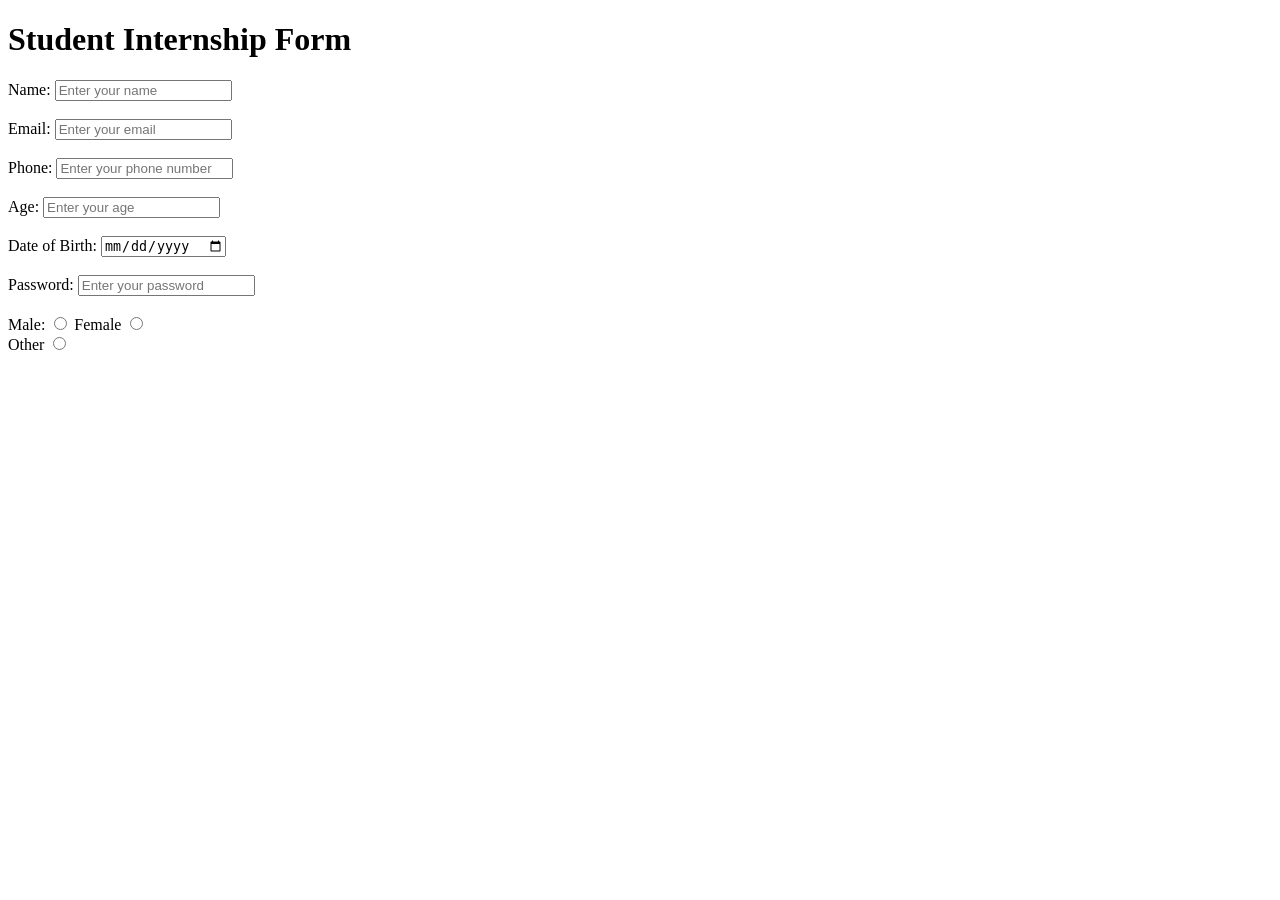
==== student_form.html @ f992d07a "Add student internship form" ====
<!DOCTYPE html>
<html lang="en">
<head>
    <meta charset="UTF-8">
    <meta name="viewport" content="width=device-width, initial-scale=1.0">
    <title>Document</title>
</head>
<body>
    <h1> Student Internship Form</h1>
    <form action="/register" method="post">
        <label for="name">Name:</label>
        <input type="text" name="name" placeholder="Enter your name" required><br><br>

        <label for="email">Email:</label>
        <input type="email" name="email" placeholder="Enter your email" required><br><br>

        <label for="phone">Phone:</label>
        <input type="tel" name="phone" placeholder="Enter your phone number" required><br><br>

        <label for="age">Age:</label>
        <input type="number" name="age" placeholder="Enter your age" required><br><br>

        <label for="dob">Date of Birth:</label>
        <input type="date" name="dob" placeholder="Enter your date of birth" required><br><br>
        <label for="password">Password:</label>
        <input type="password" name="password" placeholder="Enter your password" required><br><br>
        <label for="male">Male:</label>
        <input type="radio" value="male" name="gender" id="male">
        <label for="female">Female</label>
        <input type="radio" value="female" name="gender" id="female">
        <br>
        <label for="other">Other</label>
        <input type="radio" value="other" name="gender" id="other">    


    
</body>
</html>
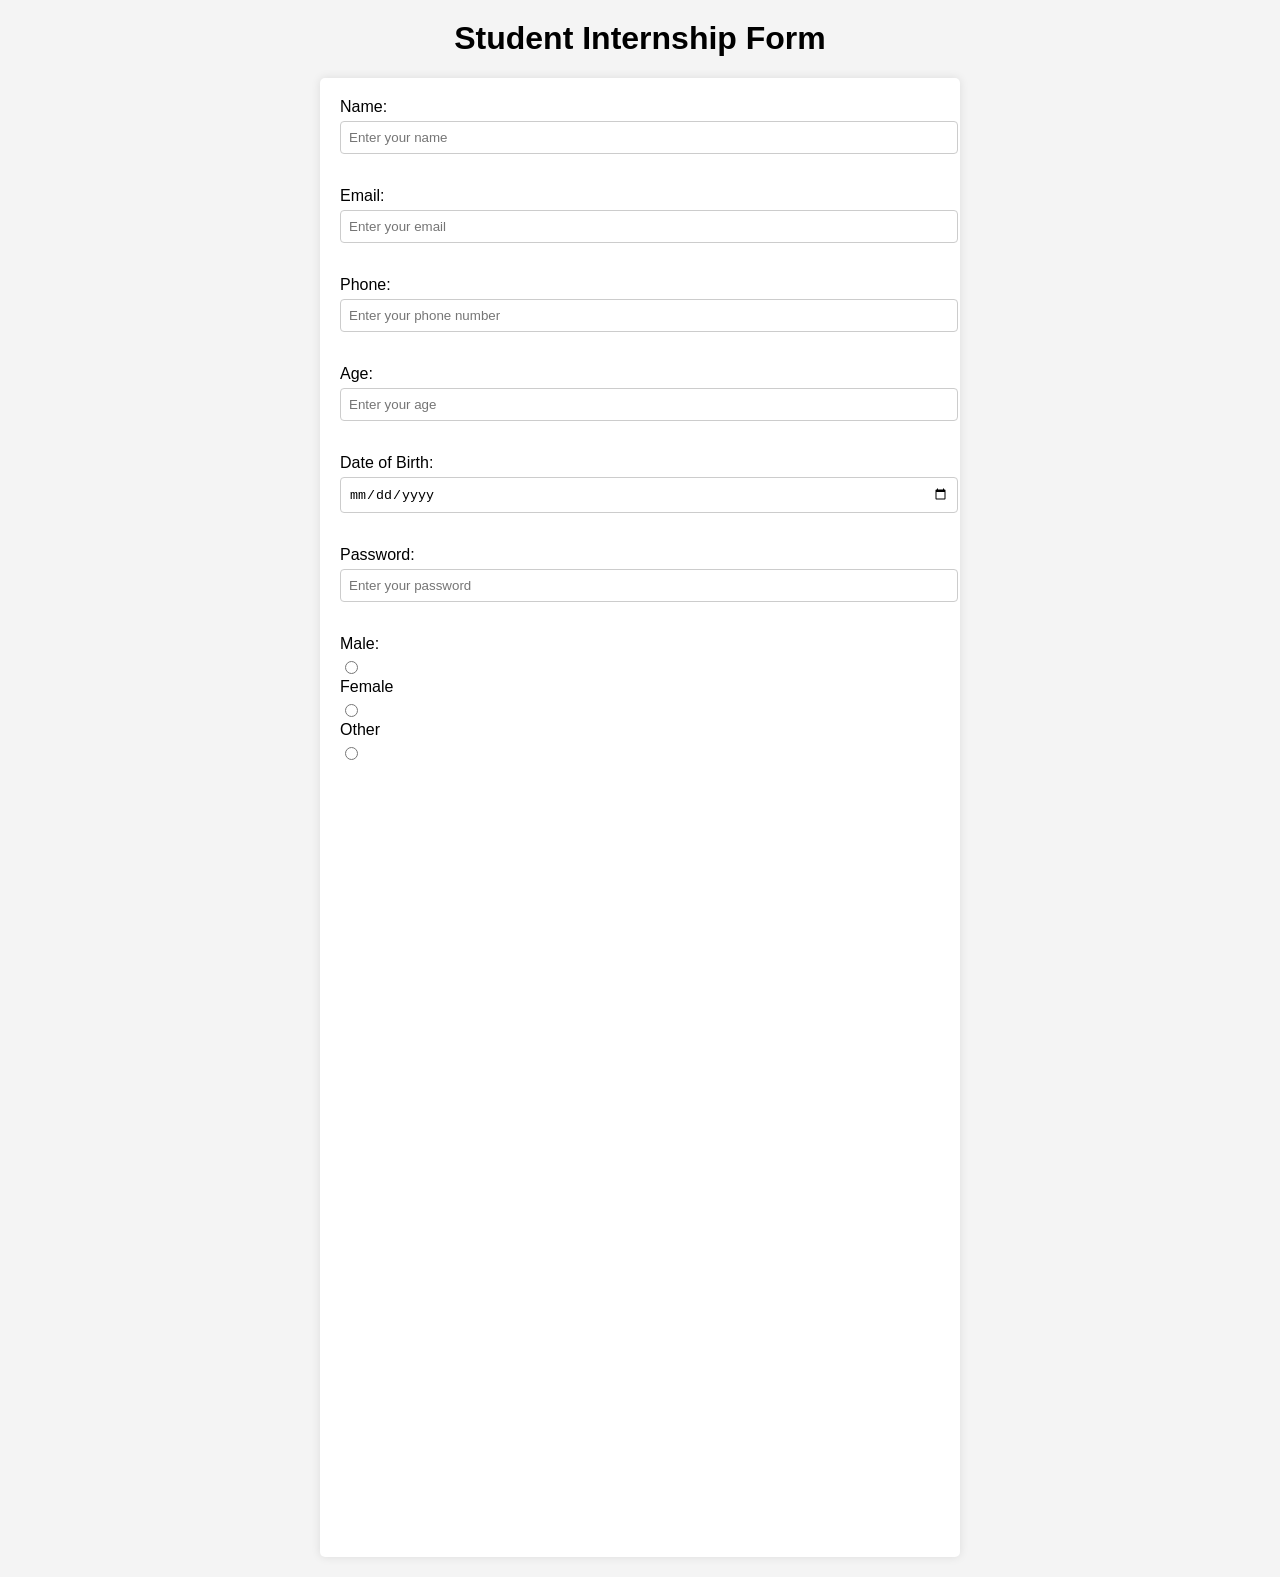
==== commit ffd31c4b: "add" ====
--- a/student_form.html
+++ b/student_form.html
@@ -4,6 +4,68 @@
     <meta charset="UTF-8">
     <meta name="viewport" content="width=device-width, initial-scale=1.0">
     <title>Document</title>
+    <style>
+        body {
+            font-family: Arial, sans-serif;
+            background-color: #f4f4f4;
+            margin: 0;
+            padding: 0;
+        }
+
+        h1 {
+            text-align: center;
+            margin-top: 20px;
+            font-family: sans-serif;
+        }
+
+        form {
+            max-width: 600px;
+            margin: 20px auto;
+            padding: 20px;
+            background-color: #fff;
+            border-radius: 5px;
+            box-shadow: 0 0 10px rgba(0, 0, 0, 0.1);
+        }
+
+        label {
+            display: block;
+            margin-bottom: 5px;
+        }
+
+        input[type="text"],
+        input[type="email"],
+        input[type="tel"],
+        input[type="number"],
+        input[type="date"],
+        input[type="password"],
+        select {
+            width: 100%;
+            padding: 8px;
+            margin-bottom: 15px;
+            border: 1px solid #ccc;
+            border-radius: 4px;
+        }
+
+        input[type="radio"],
+        input[type="checkbox"] {
+            margin-right: 10px;
+        }
+
+        button {
+            display: block;
+            width: 100%;
+            padding: 10px;
+            background-color: #007BFF;
+            color: white;
+            border: none;
+            border-radius: 4px;
+            cursor: pointer;
+        }
+
+        button:hover {
+            background-color: #0056b3;
+        }
+    </style>
 </head>
 <body>
     <h1> Student Internship Form</h1>
@@ -30,9 +92,12 @@
         <input type="radio" value="female" name="gender" id="female">
         <br>
         <label for="other">Other</label>
-        <input type="radio" value="other" name="gender" id="other">    
+        <input type="radio" value="other" name="gender" id="other">
+        
+        <iframe src="https://www.google.com/maps/embed?pb=!1m14!1m12!1m3!1d7071.209827366234!2d77.59387643131778!3d27.60577599874849!2m3!1f0!2f0!3f0!3m2!1i1024!2i768!4f13.1!5e0!3m2!1sen!2sin!4v1787139310773!5m2!1sen!2sin" width="600" height="450" style="border:0;" allowfullscreen="" loading="lazy" referrerpolicy="strict-origin-when-cross-origin"></iframe>
+        <iframe width="560" height="315" src="https://www.youtube.com/embed/odOi0q6N9Jg?si=yqMJtCwYG55njznc" title="YouTube video player" frameborder="0" allow="accelerometer; autoplay; clipboard-write; encrypted-media; gyroscope; picture-in-picture; web-share" referrerpolicy="strict-origin-when-cross-origin" allowfullscreen></iframe>
 
 
-    
+         
 </body>
 </html>
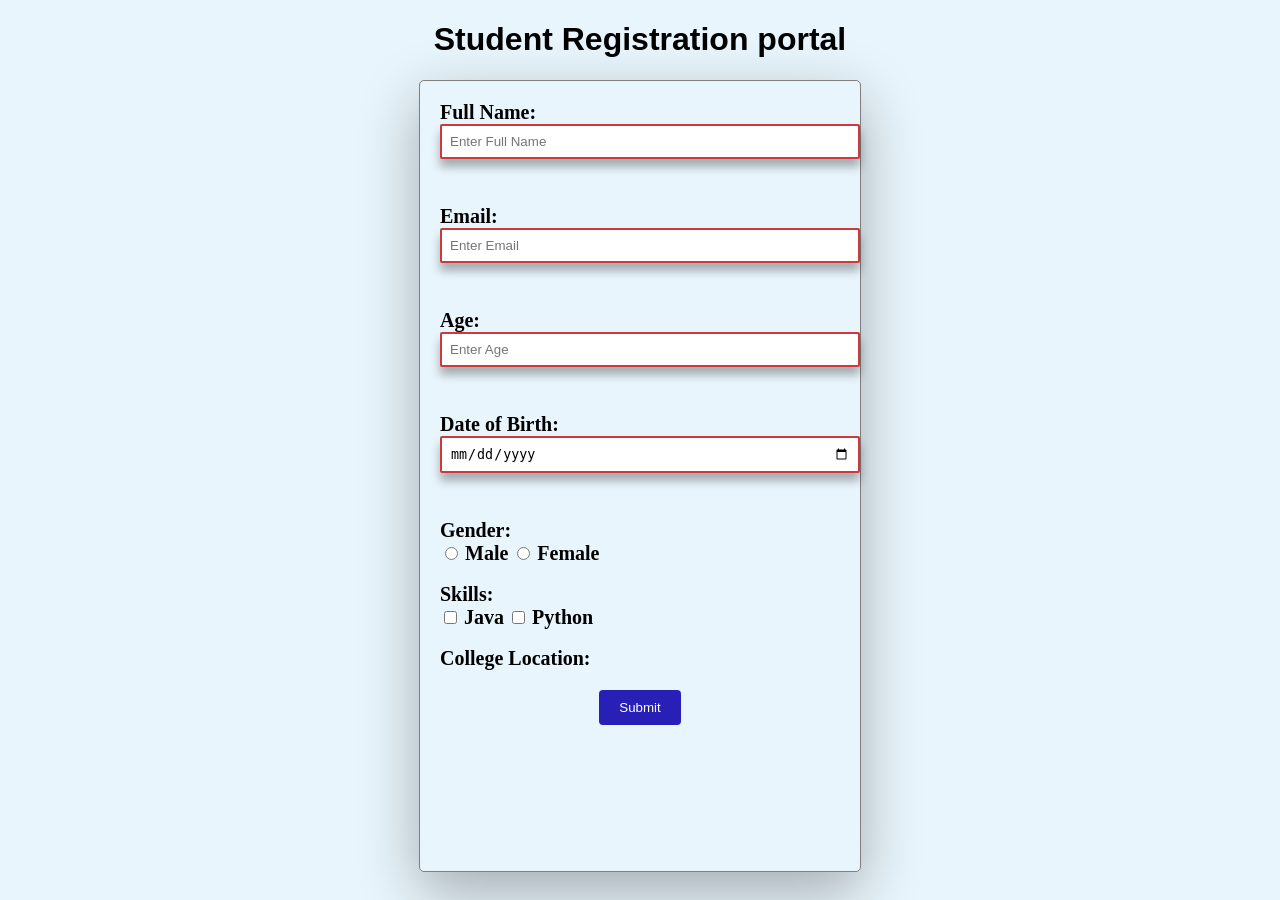
==== commit a49047da: "Add web development practice files" ====
--- a/student_form.html
+++ b/student_form.html
@@ -4,100 +4,95 @@
     <meta charset="UTF-8">
     <meta name="viewport" content="width=device-width, initial-scale=1.0">
     <title>Document</title>
+    <link rel="stylesheet" href="index.css">
     <style>
-        body {
-            font-family: Arial, sans-serif;
-            background-color: #f4f4f4;
-            margin: 0;
-            padding: 0;
+
+        form {
+            width: 400px;
+            margin: 0 auto;
+            padding: 20px;
+            border: 1px solid #807d7d;
+            border-radius: 5px;
         }
-
         h1 {
             text-align: center;
-            margin-top: 20px;
-            font-family: sans-serif;
+            font-family: Arial, sans-serif;
         }
-
-        form {
-            max-width: 600px;
+        input,select,textarea {
+            border: 1px solid #950d0d;
+            border-radius: 4px;
+        
+        }
+        label {
+            
+            font-weight: bold;
+            font-size: 20px;
+        }
+        #fullName ,#email,#age,#dateOfBirth {
+            display: block;
+            padding: 8px;
+            margin-bottom: 10px;
+            width: 100%;
+            /* # for id */
+        }
+        #iframe {
+            display: block;
             margin: 20px auto;
-            padding: 20px;
-            background-color: #fff;
-            border-radius: 5px;
-            box-shadow: 0 0 10px rgba(0, 0, 0, 0.1);
+            
         }
-
-        label {
-            display: block;
-            margin-bottom: 5px;
-        }
-
-        input[type="text"],
-        input[type="email"],
-        input[type="tel"],
-        input[type="number"],
-        input[type="date"],
-        input[type="password"],
-        select {
-            width: 100%;
-            padding: 8px;
-            margin-bottom: 15px;
-            border: 1px solid #ccc;
-            border-radius: 4px;
-        }
-
-        input[type="radio"],
-        input[type="checkbox"] {
-            margin-right: 10px;
-        }
-
         button {
             display: block;
-            width: 100%;
-            padding: 10px;
-            background-color: #007BFF;
+            margin: 20px auto;
+            padding: 10px 20px;
+            background-color: #271fb6;
             color: white;
             border: none;
             border-radius: 4px;
             cursor: pointer;
         }
 
-        button:hover {
-            background-color: #0056b3;
-        }
     </style>
+       
 </head>
 <body>
-    <h1> Student Internship Form</h1>
-    <form action="/register" method="post">
-        <label for="name">Name:</label>
-        <input type="text" name="name" placeholder="Enter your name" required><br><br>
+    <center><h1>Student Registration portal</h1></center>
+    <form action="/register"method="post">
+        <label for="fullName">Full Name:</label>
+        <br>
+        <input type="text" id="fullName"name="fullName" placeholder="Enter Full Name" required><br><br>
 
         <label for="email">Email:</label>
-        <input type="email" name="email" placeholder="Enter your email" required><br><br>
-
-        <label for="phone">Phone:</label>
-        <input type="tel" name="phone" placeholder="Enter your phone number" required><br><br>
+        <br>
+        <input type="email" id="email"name="email" placeholder="Enter Email" required><br><br>
 
         <label for="age">Age:</label>
-        <input type="number" name="age" placeholder="Enter your age" required><br><br>
-
-        <label for="dob">Date of Birth:</label>
-        <input type="date" name="dob" placeholder="Enter your date of birth" required><br><br>
-        <label for="password">Password:</label>
-        <input type="password" name="password" placeholder="Enter your password" required><br><br>
-        <label for="male">Male:</label>
-        <input type="radio" value="male" name="gender" id="male">
-        <label for="female">Female</label>
-        <input type="radio" value="female" name="gender" id="female">
         <br>
-        <label for="other">Other</label>
-        <input type="radio" value="other" name="gender" id="other">
-        
-        <iframe src="https://www.google.com/maps/embed?pb=!1m14!1m12!1m3!1d7071.209827366234!2d77.59387643131778!3d27.60577599874849!2m3!1f0!2f0!3f0!3m2!1i1024!2i768!4f13.1!5e0!3m2!1sen!2sin!4v1787139310773!5m2!1sen!2sin" width="600" height="450" style="border:0;" allowfullscreen="" loading="lazy" referrerpolicy="strict-origin-when-cross-origin"></iframe>
-        <iframe width="560" height="315" src="https://www.youtube.com/embed/odOi0q6N9Jg?si=yqMJtCwYG55njznc" title="YouTube video player" frameborder="0" allow="accelerometer; autoplay; clipboard-write; encrypted-media; gyroscope; picture-in-picture; web-share" referrerpolicy="strict-origin-when-cross-origin" allowfullscreen></iframe>
+        <input type="number" id="age"name="age" placeholder="Enter Age" required><br><br>
 
 
+        <label for="dateOfBirth">Date of Birth:</label>
+        <br>
+        <input type="date" id="dateOfBirth" name="dateOfBirth" required><br><br>
+
+        <label for="gender">Gender:</label><br>
+    
+        <input type="radio" id="male" name="gender" value="male" required>
+        <label for="male">Male</label>
+        <input type="radio" id="female" name="gender" value="female" required>
+        <label for="female">Female</label>
+        <br><br>
+        <label for="skills">Skills:</label>
+        <br>
          
+
+        <input type="checkbox" id="skills" name="skills" value="java" required> 
+        <label for="skills">Java</label>
+        <input type="checkbox" id="python" name="skills" value="python" required>
+        <label for="python">Python</label>
+        <br><br>
+        <label for="collegeLocation">College Location:</label>
+        
+        <button type="submit">Submit</button>
+    </form>
 </body>
-</html>+</html>
--- a/index.css
+++ b/index.css
@@ -0,0 +1,46 @@
+body{
+            background-color: rgb(233, 245, 252);
+            
+    }
+    
+form{
+            padding: 50px;
+            width: 500px;
+            height: 750px;
+            border:1px solid black;
+            border-radius: 10px;
+            margin: 30px auto;
+            box-shadow: 0px 20px 60px rgba(0,0,0,0.3);
+        }
+        h1{
+            text-align: center;
+            font-family: 'Gill Sans', 'Gill Sans MT', Calibri, 'Trebuchet MS', sans-serif;
+        }
+
+        input:not([type="radio"]):not([type="checkbox"]),select{
+            border: 2px solid rgb(207, 57, 57);
+            border-radius: 2px;
+            width: 100%;
+            padding: 5px;
+            box-shadow: 0px 8px 10px rgba(0,0,0,0.3);;
+        }
+
+        .form-container{
+            width: 500px;
+            
+        }
+
+        .Reset{
+            background-color:blue ;
+            color: white;
+            
+            
+        }
+
+        .Submit{
+            background-color: red;
+            color: white;
+           
+        }
+
+       
